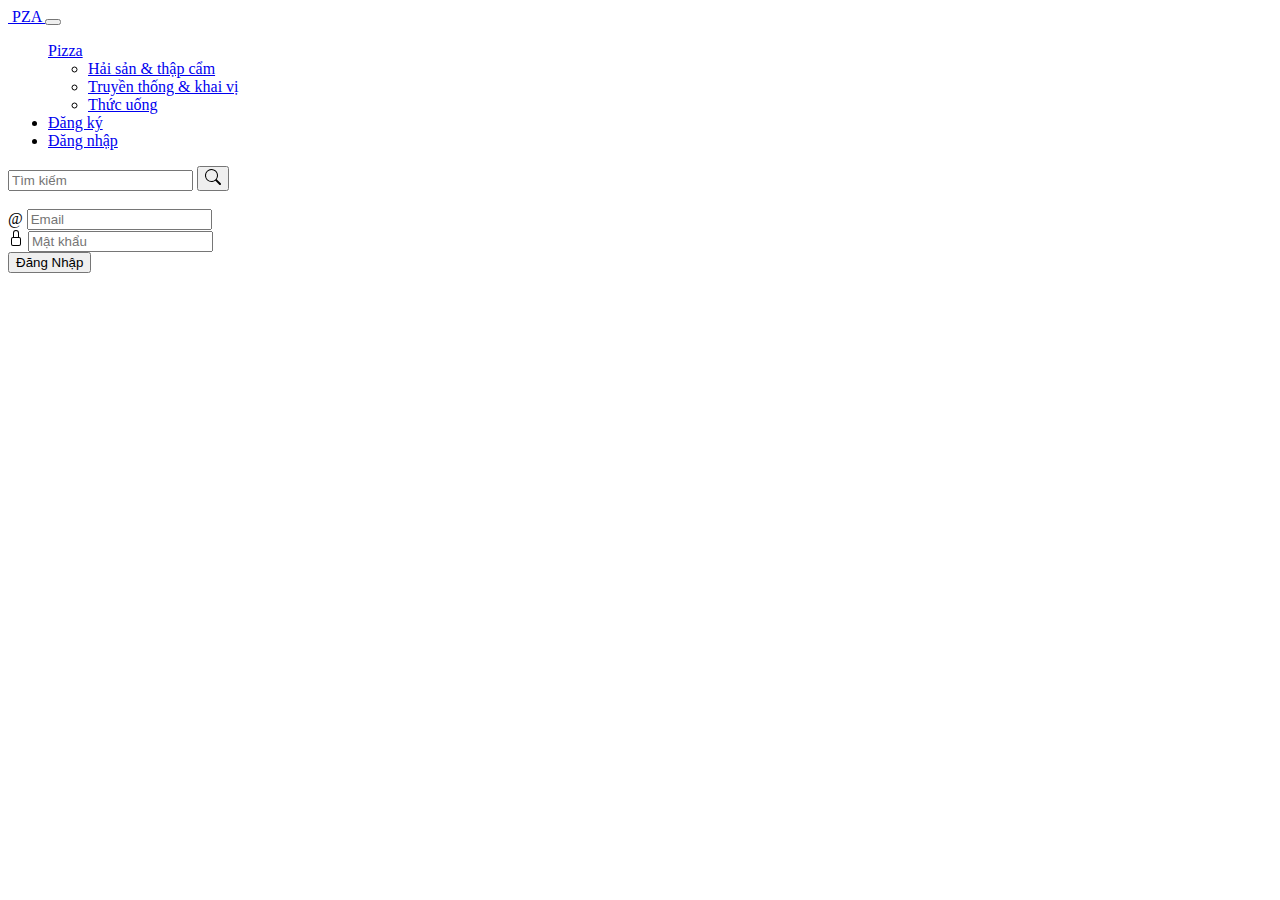
==== day3/login.html @ c1a1fb5d "message" ====
<!doctype html>
<html lang="en">

<head>
  <title>PZA</title>
  <!-- Required meta tags -->
  <meta charset="utf-8">
  <meta name="viewport" content="width=device-width, initial-scale=1, shrink-to-fit=no">

  <!-- Bootstrap CSS v5.2.1 -->
  <link href="https://cdn.jsdelivr.net/npm/bootstrap@5.2.1/dist/css/bootstrap.min.css" rel="stylesheet"
    integrity="sha384-iYQeCzEYFbKjA/T2uDLTpkwGzCiq6soy8tYaI1GyVh/UjpbCx/TYkiZhlZB6+fzT" crossorigin="anonymous">

</head>

<body>
    <nav class="navbar navbar-expand-sm navbar-light bg-light">
        <div class="container">
            <a class="navbar-brand" href="/day3/index.html">
                <img style="width: 60px;" src="https://www.freeiconspng.com/uploads/pizza-icon-5.png" alt="">
                PZA
            </a>
            <button class="navbar-toggler d-lg-none" type="button" data-bs-toggle="collapse"
                data-bs-target="#collapsibleNavId" aria-controls="collapsibleNavId" aria-expanded="false"
                aria-label="Toggle navigation">
                <span class="navbar-toggler-icon"></span>
            </button>
            <div class="collapse navbar-collapse" id="collapsibleNavId">
                <ul class="navbar-nav me-auto mt-2 mt-lg-0">
                    <div class="dropdown">
                        <a class="btn btn-secondary dropdown-toggle" href="#" role="button" data-bs-toggle="dropdown" aria-expanded="false">
                          Pizza
                        </a>
                      
                        <ul class="dropdown-menu">
                          <li><a class="dropdown-item" href="#">Hải sản & thập cẩm</a></li>
                          <li><a class="dropdown-item" href="#">Truyền thống & khai vị</a></li>
                          <li><a class="dropdown-item" href="#">Thức uống</a></li>
                        </ul>
                      </div>
                    <li class="nav-item">
                        <div class="d-grid gap-2">
                            <a class="btn btn-primary" href="/day3/signup.html" role="button">Đăng ký</a>
                        </div>
                    </li>
                    <li class="nav-item">
                        <a class="nav-link" href="#">Đăng nhập</a>
                    </li>
                </ul>
                <form class="d-flex my-2 my-lg-0">
                    <input class="form-control me-sm-2" type="text" placeholder="Tìm kiếm">
                    <button class="btn btn-outline-success my-2 my-sm-0" type="submit"><svg xmlns="http://www.w3.org/2000/svg" width="16" height="16" fill="currentColor" class="bi bi-search" viewBox="0 0 16 16">
                        <path d="M11.742 10.344a6.5 6.5 0 1 0-1.397 1.398h-.001c.03.04.062.078.098.115l3.85 3.85a1 1 0 0 0 1.415-1.414l-3.85-3.85a1.007 1.007 0 0 0-.115-.1zM12 6.5a5.5 5.5 0 1 1-11 0 5.5 5.5 0 0 1 11 0z"/>
                      </svg></button>
                </form>
            </div>
        </div>
    </nav>
    <br>
    <div class="signup-input">
      <div class="input-group mb-3">
        <span class="input-group-text" id="addon-wrapping">@</span>
        <input type="text" class="form-control" placeholder="Email" aria-label="Username" aria-describedby="addon-wrapping">
      </div>
      <div class="input-group mb-3">
        <span class="input-group-text" id="addon-wrapping"><svg xmlns="http://www.w3.org/2000/svg" width="16" height="16" fill="currentColor" class="bi bi-lock" viewBox="0 0 16 16">
          <path d="M8 1a2 2 0 0 1 2 2v4H6V3a2 2 0 0 1 2-2zm3 6V3a3 3 0 0 0-6 0v4a2 2 0 0 0-2 2v5a2 2 0 0 0 2 2h6a2 2 0 0 0 2-2V9a2 2 0 0 0-2-2zM5 8h6a1 1 0 0 1 1 1v5a1 1 0 0 1-1 1H5a1 1 0 0 1-1-1V9a1 1 0 0 1 1-1z"/>
        </svg></span>
        <input type="text" class="form-control" placeholder="Mật khẩu" aria-label="Username" aria-describedby="addon-wrapping">
      </div>
      <a href="index.html"><button type="button" class="btn btn-info">Đăng Nhập</button></a>
    </div>

  <!-- Bootstrap JavaScript Libraries -->
  <script src="https://cdn.jsdelivr.net/npm/@popperjs/core@2.11.6/dist/umd/popper.min.js"
    integrity="sha384-oBqDVmMz9ATKxIep9tiCxS/Z9fNfEXiDAYTujMAeBAsjFuCZSmKbSSUnQlmh/jp3" crossorigin="anonymous">
  </script>

  <script src="https://cdn.jsdelivr.net/npm/bootstrap@5.2.1/dist/js/bootstrap.min.js"
    integrity="sha384-7VPbUDkoPSGFnVtYi0QogXtr74QeVeeIs99Qfg5YCF+TidwNdjvaKZX19NZ/e6oz" crossorigin="anonymous">
  </script>
</body>

</html>
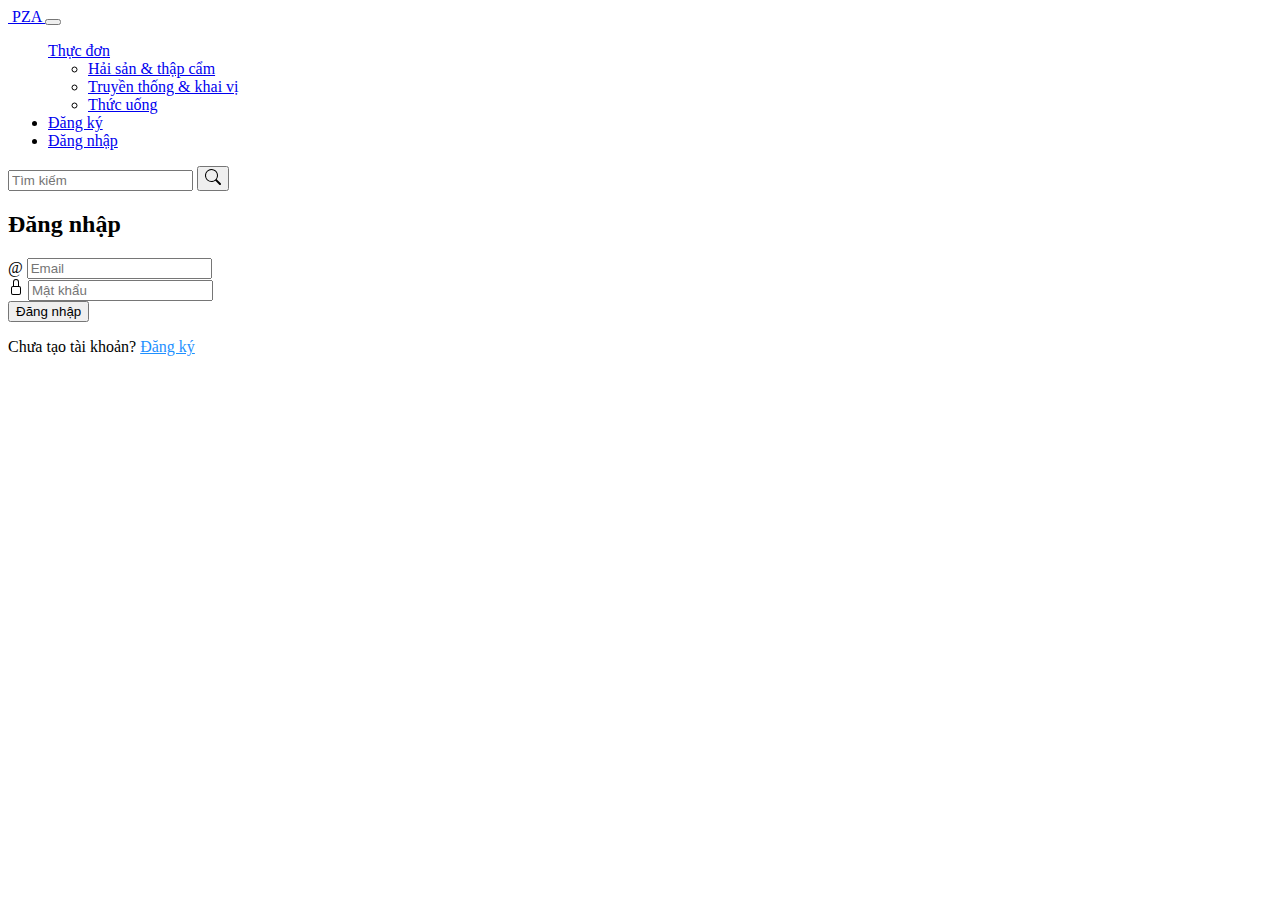
==== commit 243b9e0b: "message" ====
--- a/day3/login.html
+++ b/day3/login.html
@@ -1,84 +1,201 @@
-<!doctype html>
+<!DOCTYPE html>
 <html lang="en">
-
-<head>
-  <title>PZA</title>
-  <!-- Required meta tags -->
-  <meta charset="utf-8">
-  <meta name="viewport" content="width=device-width, initial-scale=1, shrink-to-fit=no">
-
-  <!-- Bootstrap CSS v5.2.1 -->
-  <link href="https://cdn.jsdelivr.net/npm/bootstrap@5.2.1/dist/css/bootstrap.min.css" rel="stylesheet"
-    integrity="sha384-iYQeCzEYFbKjA/T2uDLTpkwGzCiq6soy8tYaI1GyVh/UjpbCx/TYkiZhlZB6+fzT" crossorigin="anonymous">
-
-</head>
-
-<body>
+  <head>
+    <title>Đăng nhập</title>
+    <!-- Required meta tags -->
+    <meta charset="utf-8" />
+    <meta
+      name="viewport"
+      content="width=device-width, initial-scale=1, shrink-to-fit=no"
+    />
+
+    <!-- Bootstrap CSS v5.2.1 -->
+    <link
+      href="https://cdn.jsdelivr.net/npm/bootstrap@5.2.1/dist/css/bootstrap.min.css"
+      rel="stylesheet"
+      integrity="sha384-iYQeCzEYFbKjA/T2uDLTpkwGzCiq6soy8tYaI1GyVh/UjpbCx/TYkiZhlZB6+fzT"
+      crossorigin="anonymous"
+    />
+
+    <link
+      rel="stylesheet"
+      href="https://cdnjs.cloudflare.com/ajax/libs/slick-carousel/1.8.1/slick.css"
+      integrity="sha512-wR4oNhLBHf7smjy0K4oqzdWumd+r5/+6QO/vDda76MW5iug4PT7v86FoEkySIJft3XA0Ae6axhIvHrqwm793Nw=="
+      crossorigin="anonymous"
+      referrerpolicy="no-referrer"
+    />
+
+    <link
+      rel="stylesheet"
+      href="https://cdnjs.cloudflare.com/ajax/libs/slick-carousel/1.8.1/slick-theme.min.css"
+      integrity="sha512-17EgCFERpgZKcm0j0fEq1YCJuyAWdz9KUtv1EjVuaOz8pDnh/0nZxmU6BBXwaaxqoi9PQXnRWqlcDB027hgv9A=="
+      crossorigin="anonymous"
+      referrerpolicy="no-referrer"
+    />
+
+    <!-- Bao gồm thư viện Firebase -->
+    <script src="https://www.gstatic.com/firebasejs/8.6.8/firebase-app.js"></script>
+    <script src="https://www.gstatic.com/firebasejs/8.6.8/firebase-auth.js"></script>
+    <script src="https://www.gstatic.com/firebasejs/8.6.8/firebase-firestore.js"></script>
+  </head>
+
+  <body>
     <nav class="navbar navbar-expand-sm navbar-light bg-light">
-        <div class="container">
-            <a class="navbar-brand" href="/day3/index.html">
-                <img style="width: 60px;" src="https://www.freeiconspng.com/uploads/pizza-icon-5.png" alt="">
-                PZA
-            </a>
-            <button class="navbar-toggler d-lg-none" type="button" data-bs-toggle="collapse"
-                data-bs-target="#collapsibleNavId" aria-controls="collapsibleNavId" aria-expanded="false"
-                aria-label="Toggle navigation">
-                <span class="navbar-toggler-icon"></span>
+      <div class="container">
+        <a class="navbar-brand" href="/day3/index.html">
+          <img
+            style="width: 60px"
+            src="https://www.freeiconspng.com/uploads/pizza-icon-5.png"
+            alt=""
+          />
+          PZA
+        </a>
+        <button
+          class="navbar-toggler d-lg-none"
+          type="button"
+          data-bs-toggle="collapse"
+          data-bs-target="#collapsibleNavId"
+          aria-controls="collapsibleNavId"
+          aria-expanded="false"
+          aria-label="Toggle navigation"
+        >
+          <span class="navbar-toggler-icon"></span>
+        </button>
+        <div class="collapse navbar-collapse" id="collapsibleNavId">
+          <ul class="navbar-nav me-auto mt-2 mt-lg-0">
+            <div class="dropdown">
+              <a
+                class="btn btn-secondary dropdown-toggle"
+                href="#"
+                role="button"
+                data-bs-toggle="dropdown"
+                aria-expanded="false"
+              >
+                Thực đơn
+              </a>
+
+              <ul class="dropdown-menu">
+                <li>
+                  <a class="dropdown-item" href="#">Hải sản & thập cẩm</a>
+                </li>
+                <li>
+                  <a class="dropdown-item" href="#">Truyền thống & khai vị</a>
+                </li>
+                <li><a class="dropdown-item" href="#">Thức uống</a></li>
+              </ul>
+            </div>
+            <li class="nav-item">
+              <div class="d-grid gap-2 px-2">
+                <a
+                  class="btn btn-primary"
+                  href="/day3/signup.html"
+                  role="button"
+                  >Đăng ký</a
+                >
+              </div>
+            </li>
+            <li class="nav-item">
+              <div class="d-grid gap-2 px-2">
+                <a
+                  class="btn btn-secondary"
+                  href="/day3/login.html"
+                  role="button"
+                  >Đăng nhập</a
+                >
+              </div>
+            </li>
+          </ul>
+          <form class="d-flex my-2 my-lg-0">
+            <input
+              class="form-control me-sm-2"
+              type="text"
+              placeholder="Tìm kiếm"
+            />
+            <button class="btn btn-outline-success my-2 my-sm-0" type="submit">
+              <svg
+                xmlns="http://www.w3.org/2000/svg"
+                width="16"
+                height="16"
+                fill="currentColor"
+                class="bi bi-search"
+                viewBox="0 0 16 16"
+              >
+                <path
+                  d="M11.742 10.344a6.5 6.5 0 1 0-1.397 1.398h-.001c.03.04.062.078.098.115l3.85 3.85a1 1 0 0 0 1.415-1.414l-3.85-3.85a1.007 1.007 0 0 0-.115-.1zM12 6.5a5.5 5.5 0 1 1-11 0 5.5 5.5 0 0 1 11 0z"
+                />
+              </svg>
             </button>
-            <div class="collapse navbar-collapse" id="collapsibleNavId">
-                <ul class="navbar-nav me-auto mt-2 mt-lg-0">
-                    <div class="dropdown">
-                        <a class="btn btn-secondary dropdown-toggle" href="#" role="button" data-bs-toggle="dropdown" aria-expanded="false">
-                          Pizza
-                        </a>
-                      
-                        <ul class="dropdown-menu">
-                          <li><a class="dropdown-item" href="#">Hải sản & thập cẩm</a></li>
-                          <li><a class="dropdown-item" href="#">Truyền thống & khai vị</a></li>
-                          <li><a class="dropdown-item" href="#">Thức uống</a></li>
-                        </ul>
-                      </div>
-                    <li class="nav-item">
-                        <div class="d-grid gap-2">
-                            <a class="btn btn-primary" href="/day3/signup.html" role="button">Đăng ký</a>
-                        </div>
-                    </li>
-                    <li class="nav-item">
-                        <a class="nav-link" href="#">Đăng nhập</a>
-                    </li>
-                </ul>
-                <form class="d-flex my-2 my-lg-0">
-                    <input class="form-control me-sm-2" type="text" placeholder="Tìm kiếm">
-                    <button class="btn btn-outline-success my-2 my-sm-0" type="submit"><svg xmlns="http://www.w3.org/2000/svg" width="16" height="16" fill="currentColor" class="bi bi-search" viewBox="0 0 16 16">
-                        <path d="M11.742 10.344a6.5 6.5 0 1 0-1.397 1.398h-.001c.03.04.062.078.098.115l3.85 3.85a1 1 0 0 0 1.415-1.414l-3.85-3.85a1.007 1.007 0 0 0-.115-.1zM12 6.5a5.5 5.5 0 1 1-11 0 5.5 5.5 0 0 1 11 0z"/>
-                      </svg></button>
-                </form>
-            </div>
+          </form>
         </div>
+      </div>
     </nav>
-    <br>
-    <div class="signup-input">
-      <div class="input-group mb-3">
-        <span class="input-group-text" id="addon-wrapping">@</span>
-        <input type="text" class="form-control" placeholder="Email" aria-label="Username" aria-describedby="addon-wrapping">
+
+    <div style="width: 500px" class="mx-auto mt-5">
+      <div class="container">
+        <h2>Đăng nhập</h2>
+        <form id="login-form">
+          <div class="input-group my-2">
+            <span class="input-group-text" id="addon-wrapping">@</span>
+            <input
+              type="text"
+              class="form-control"
+              placeholder="Email"
+              id="email"
+              aria-label="Username"
+              aria-describedby="addon-wrapping"
+              required
+            />
+          </div>
+          <div class="input-group my-2">
+            <span class="input-group-text" id="addon-wrapping"
+              ><svg
+                xmlns="http://www.w3.org/2000/svg"
+                width="16"
+                height="16"
+                fill="currentColor"
+                class="bi bi-lock"
+                viewBox="0 0 16 16"
+              >
+                <path
+                  d="M8 1a2 2 0 0 1 2 2v4H6V3a2 2 0 0 1 2-2zm3 6V3a3 3 0 0 0-6 0v4a2 2 0 0 0-2 2v5a2 2 0 0 0 2 2h6a2 2 0 0 0 2-2V9a2 2 0 0 0-2-2zM5 8h6a1 1 0 0 1 1 1v5a1 1 0 0 1-1 1H5a1 1 0 0 1-1-1V9a1 1 0 0 1 1-1z"
+                />
+              </svg>
+            </span>
+            <input
+              type="text"
+              class="form-control"
+              placeholder="Mật khẩu"
+              id="password"
+              aria-label="Username"
+              aria-describedby="addon-wrapping"
+              required
+            />
+          </div>
+          <button type="submit" class="btn btn-primary">Đăng nhập</button>
+          <p>
+            Chưa tạo tài khoản?
+            <a href="signup.html" style="color: dodgerblue">Đăng ký</a>
+          </p>
+        </form>
       </div>
-      <div class="input-group mb-3">
-        <span class="input-group-text" id="addon-wrapping"><svg xmlns="http://www.w3.org/2000/svg" width="16" height="16" fill="currentColor" class="bi bi-lock" viewBox="0 0 16 16">
-          <path d="M8 1a2 2 0 0 1 2 2v4H6V3a2 2 0 0 1 2-2zm3 6V3a3 3 0 0 0-6 0v4a2 2 0 0 0-2 2v5a2 2 0 0 0 2 2h6a2 2 0 0 0 2-2V9a2 2 0 0 0-2-2zM5 8h6a1 1 0 0 1 1 1v5a1 1 0 0 1-1 1H5a1 1 0 0 1-1-1V9a1 1 0 0 1 1-1z"/>
-        </svg></span>
-        <input type="text" class="form-control" placeholder="Mật khẩu" aria-label="Username" aria-describedby="addon-wrapping">
-      </div>
-      <a href="index.html"><button type="button" class="btn btn-info">Đăng Nhập</button></a>
     </div>
 
-  <!-- Bootstrap JavaScript Libraries -->
-  <script src="https://cdn.jsdelivr.net/npm/@popperjs/core@2.11.6/dist/umd/popper.min.js"
-    integrity="sha384-oBqDVmMz9ATKxIep9tiCxS/Z9fNfEXiDAYTujMAeBAsjFuCZSmKbSSUnQlmh/jp3" crossorigin="anonymous">
-  </script>
-
-  <script src="https://cdn.jsdelivr.net/npm/bootstrap@5.2.1/dist/js/bootstrap.min.js"
-    integrity="sha384-7VPbUDkoPSGFnVtYi0QogXtr74QeVeeIs99Qfg5YCF+TidwNdjvaKZX19NZ/e6oz" crossorigin="anonymous">
-  </script>
-</body>
-
-</html>+    <script src="https://cdn.jsdelivr.net/npm/sweetalert2@11"></script>
+    <script>
+      // Cấu hình thông tin Firebase
+      var firebaseConfig = {
+        apiKey: "AIzaSyDQ7hn9EBrtmlIbav6qSMDMnHfYp--Nf0o",
+        authDomain: "spck-1ea9b.firebaseapp.com",
+        projectId: "spck-1ea9b",
+        storageBucket: "spck-1ea9b.appspot.com",
+        messagingSenderId: "643383406890",
+        appId: "1:643383406890:web:f1faeb9d73b1a328116e53",
+      };
+
+      // Khởi tạo Firebase
+      firebase.initializeApp(firebaseConfig);
+      db = firebase.firestore();
+    </script>
+    <script src="./account.js"></script>
+  </body>
+</html>
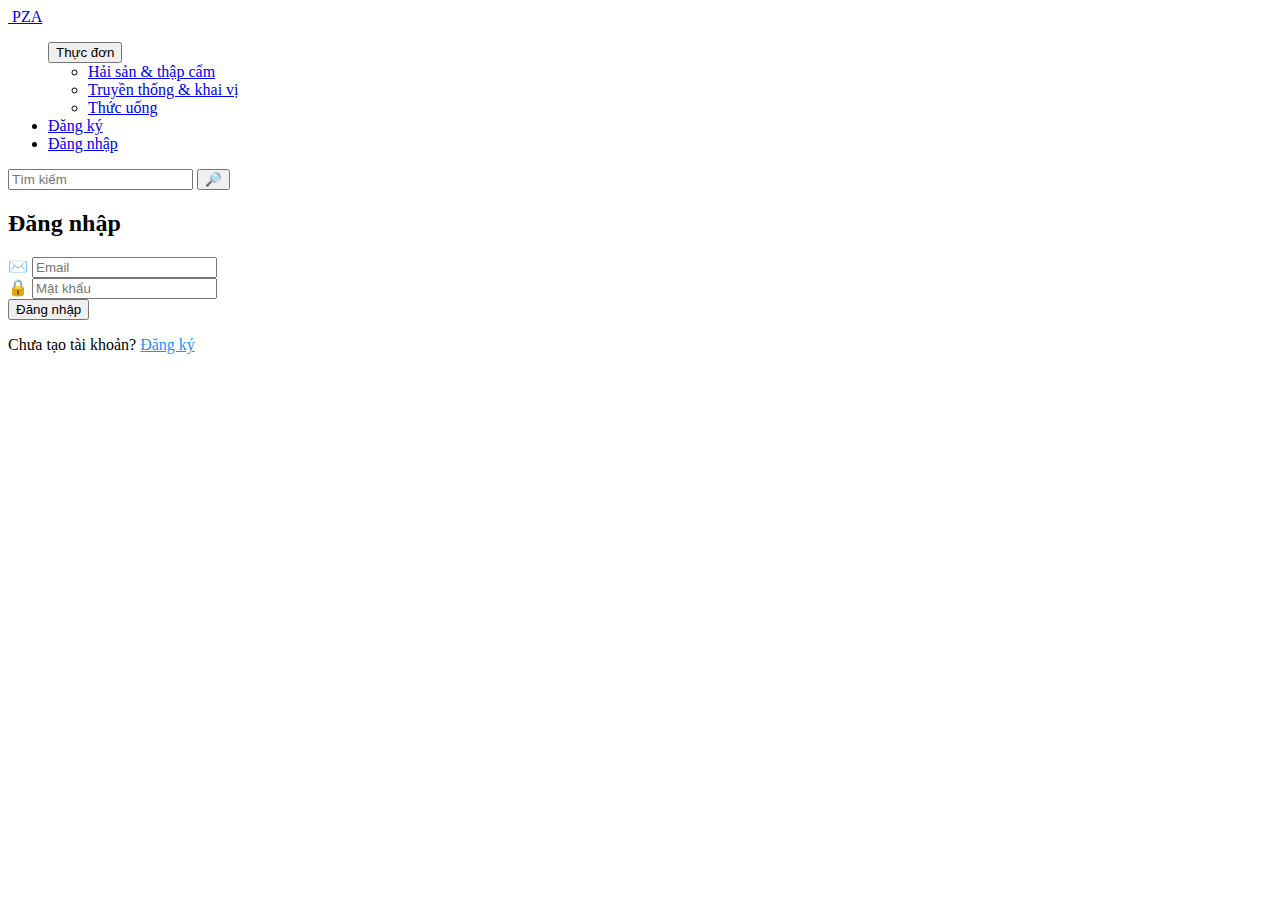
==== commit e75c282b: "message" ====
--- a/day3/login.html
+++ b/day3/login.html
@@ -1,201 +1,126 @@
 <!DOCTYPE html>
 <html lang="en">
-  <head>
-    <title>Đăng nhập</title>
-    <!-- Required meta tags -->
-    <meta charset="utf-8" />
-    <meta
-      name="viewport"
-      content="width=device-width, initial-scale=1, shrink-to-fit=no"
-    />
 
-    <!-- Bootstrap CSS v5.2.1 -->
-    <link
-      href="https://cdn.jsdelivr.net/npm/bootstrap@5.2.1/dist/css/bootstrap.min.css"
-      rel="stylesheet"
-      integrity="sha384-iYQeCzEYFbKjA/T2uDLTpkwGzCiq6soy8tYaI1GyVh/UjpbCx/TYkiZhlZB6+fzT"
-      crossorigin="anonymous"
-    />
+<head>
+  <title>Đăng nhập</title>
+  <!-- Required meta tags -->
+  <meta charset="utf-8" />
+  <meta name="viewport" content="width=device-width, initial-scale=1, shrink-to-fit=no" />
 
-    <link
-      rel="stylesheet"
-      href="https://cdnjs.cloudflare.com/ajax/libs/slick-carousel/1.8.1/slick.css"
-      integrity="sha512-wR4oNhLBHf7smjy0K4oqzdWumd+r5/+6QO/vDda76MW5iug4PT7v86FoEkySIJft3XA0Ae6axhIvHrqwm793Nw=="
-      crossorigin="anonymous"
-      referrerpolicy="no-referrer"
-    />
+  <!-- Bootstrap CSS v5.2.1 -->
+  <link href="https://cdn.jsdelivr.net/npm/bootstrap@5.2.1/dist/css/bootstrap.min.css" rel="stylesheet"
+    integrity="sha384-iYQeCzEYFbKjA/T2uDLTpkwGzCiq6soy8tYaI1GyVh/UjpbCx/TYkiZhlZB6+fzT" crossorigin="anonymous" />
 
-    <link
-      rel="stylesheet"
-      href="https://cdnjs.cloudflare.com/ajax/libs/slick-carousel/1.8.1/slick-theme.min.css"
-      integrity="sha512-17EgCFERpgZKcm0j0fEq1YCJuyAWdz9KUtv1EjVuaOz8pDnh/0nZxmU6BBXwaaxqoi9PQXnRWqlcDB027hgv9A=="
-      crossorigin="anonymous"
-      referrerpolicy="no-referrer"
-    />
+  <link rel="stylesheet" href="https://cdnjs.cloudflare.com/ajax/libs/slick-carousel/1.8.1/slick.css"
+    integrity="sha512-wR4oNhLBHf7smjy0K4oqzdWumd+r5/+6QO/vDda76MW5iug4PT7v86FoEkySIJft3XA0Ae6axhIvHrqwm793Nw=="
+    crossorigin="anonymous" referrerpolicy="no-referrer" />
 
-    <!-- Bao gồm thư viện Firebase -->
-    <script src="https://www.gstatic.com/firebasejs/8.6.8/firebase-app.js"></script>
-    <script src="https://www.gstatic.com/firebasejs/8.6.8/firebase-auth.js"></script>
-    <script src="https://www.gstatic.com/firebasejs/8.6.8/firebase-firestore.js"></script>
-  </head>
+  <link rel="stylesheet" href="https://cdnjs.cloudflare.com/ajax/libs/slick-carousel/1.8.1/slick-theme.min.css"
+    integrity="sha512-17EgCFERpgZKcm0j0fEq1YCJuyAWdz9KUtv1EjVuaOz8pDnh/0nZxmU6BBXwaaxqoi9PQXnRWqlcDB027hgv9A=="
+    crossorigin="anonymous" referrerpolicy="no-referrer" />
 
-  <body>
-    <nav class="navbar navbar-expand-sm navbar-light bg-light">
-      <div class="container">
-        <a class="navbar-brand" href="/day3/index.html">
-          <img
-            style="width: 60px"
-            src="https://www.freeiconspng.com/uploads/pizza-icon-5.png"
-            alt=""
-          />
-          PZA
-        </a>
-        <button
-          class="navbar-toggler d-lg-none"
-          type="button"
-          data-bs-toggle="collapse"
-          data-bs-target="#collapsibleNavId"
-          aria-controls="collapsibleNavId"
-          aria-expanded="false"
-          aria-label="Toggle navigation"
-        >
-          <span class="navbar-toggler-icon"></span>
-        </button>
-        <div class="collapse navbar-collapse" id="collapsibleNavId">
-          <ul class="navbar-nav me-auto mt-2 mt-lg-0">
-            <div class="dropdown">
-              <a
-                class="btn btn-secondary dropdown-toggle"
-                href="#"
-                role="button"
-                data-bs-toggle="dropdown"
-                aria-expanded="false"
-              >
-                Thực đơn
-              </a>
+  <!-- Bao gồm thư viện Firebase -->
+  <script src="https://www.gstatic.com/firebasejs/8.6.8/firebase-app.js"></script>
+  <script src="https://www.gstatic.com/firebasejs/8.6.8/firebase-auth.js"></script>
+  <script src="https://www.gstatic.com/firebasejs/8.6.8/firebase-firestore.js"></script>
+</head>
 
-              <ul class="dropdown-menu">
-                <li>
-                  <a class="dropdown-item" href="#">Hải sản & thập cẩm</a>
-                </li>
-                <li>
-                  <a class="dropdown-item" href="#">Truyền thống & khai vị</a>
-                </li>
-                <li><a class="dropdown-item" href="#">Thức uống</a></li>
-              </ul>
+<body>
+  <nav class="navbar navbar-expand-sm navbar-light bg-light">
+    <div class="container">
+      <a class="navbar-brand" href="/day3/index.html">
+        <img style="width: 60px;" src="https://www.freeiconspng.com/uploads/pizza-icon-5.png" alt="">
+        PZA
+      </a>
+      <div class="collapse navbar-collapse" id="collapsibleNavId">
+        <ul class="navbar-nav me-auto mt-2 mt-lg-0">
+          <div class="dropdown">
+            <button class="btn btn-secondary dropdown-toggle" type="button" data-bs-toggle="dropdown"
+              aria-expanded="false">
+              Thực đơn
+            </button>
+            <ul class="dropdown-menu">
+              <li><a class="dropdown-item" href="#">Hải sản & thập cẩm</a></li>
+              <li><a class="dropdown-item" href="#">Truyền thống & khai vị</a></li>
+              <li><a class="dropdown-item" href="#">Thức uống</a></li>
+            </ul>
+          </div>
+          <li class="nav-item">
+            <div class="d-grid gap-2 px-2">
+              <a class="btn btn-primary" href="/day3/signup.html" role="button">Đăng ký</a>
             </div>
-            <li class="nav-item">
-              <div class="d-grid gap-2 px-2">
-                <a
-                  class="btn btn-primary"
-                  href="/day3/signup.html"
-                  role="button"
-                  >Đăng ký</a
-                >
-              </div>
-            </li>
-            <li class="nav-item">
-              <div class="d-grid gap-2 px-2">
-                <a
-                  class="btn btn-secondary"
-                  href="/day3/login.html"
-                  role="button"
-                  >Đăng nhập</a
-                >
-              </div>
-            </li>
-          </ul>
-          <form class="d-flex my-2 my-lg-0">
-            <input
-              class="form-control me-sm-2"
-              type="text"
-              placeholder="Tìm kiếm"
-            />
-            <button class="btn btn-outline-success my-2 my-sm-0" type="submit">
-              <svg
-                xmlns="http://www.w3.org/2000/svg"
-                width="16"
-                height="16"
-                fill="currentColor"
-                class="bi bi-search"
-                viewBox="0 0 16 16"
-              >
-                <path
-                  d="M11.742 10.344a6.5 6.5 0 1 0-1.397 1.398h-.001c.03.04.062.078.098.115l3.85 3.85a1 1 0 0 0 1.415-1.414l-3.85-3.85a1.007 1.007 0 0 0-.115-.1zM12 6.5a5.5 5.5 0 1 1-11 0 5.5 5.5 0 0 1 11 0z"
-                />
-              </svg>
-            </button>
-          </form>
-        </div>
-      </div>
-    </nav>
-
-    <div style="width: 500px" class="mx-auto mt-5">
-      <div class="container">
-        <h2>Đăng nhập</h2>
-        <form id="login-form">
-          <div class="input-group my-2">
-            <span class="input-group-text" id="addon-wrapping">@</span>
-            <input
-              type="text"
-              class="form-control"
-              placeholder="Email"
-              id="email"
-              aria-label="Username"
-              aria-describedby="addon-wrapping"
-              required
-            />
-          </div>
-          <div class="input-group my-2">
-            <span class="input-group-text" id="addon-wrapping"
-              ><svg
-                xmlns="http://www.w3.org/2000/svg"
-                width="16"
-                height="16"
-                fill="currentColor"
-                class="bi bi-lock"
-                viewBox="0 0 16 16"
-              >
-                <path
-                  d="M8 1a2 2 0 0 1 2 2v4H6V3a2 2 0 0 1 2-2zm3 6V3a3 3 0 0 0-6 0v4a2 2 0 0 0-2 2v5a2 2 0 0 0 2 2h6a2 2 0 0 0 2-2V9a2 2 0 0 0-2-2zM5 8h6a1 1 0 0 1 1 1v5a1 1 0 0 1-1 1H5a1 1 0 0 1-1-1V9a1 1 0 0 1 1-1z"
-                />
-              </svg>
-            </span>
-            <input
-              type="text"
-              class="form-control"
-              placeholder="Mật khẩu"
-              id="password"
-              aria-label="Username"
-              aria-describedby="addon-wrapping"
-              required
-            />
-          </div>
-          <button type="submit" class="btn btn-primary">Đăng nhập</button>
-          <p>
-            Chưa tạo tài khoản?
-            <a href="signup.html" style="color: dodgerblue">Đăng ký</a>
-          </p>
+          </li>
+          <li class="nav-item">
+            <div class="d-grid gap-2 px-2">
+              <a class="btn btn-secondary" href="/day3/login.html" role="button">Đăng nhập</a>
+            </div>
+          </li>
+        </ul>
+        <form class="d-flex my-2 my-lg-0">
+          <input class="form-control me-sm-2" type="text" placeholder="Tìm kiếm">
+          <button class="btn btn-outline-success my-2 my-sm-0" type="submit-search">🔎</button>
         </form>
       </div>
     </div>
+  </nav>
 
-    <script src="https://cdn.jsdelivr.net/npm/sweetalert2@11"></script>
-    <script>
-      // Cấu hình thông tin Firebase
-      var firebaseConfig = {
-        apiKey: "AIzaSyDQ7hn9EBrtmlIbav6qSMDMnHfYp--Nf0o",
-        authDomain: "spck-1ea9b.firebaseapp.com",
-        projectId: "spck-1ea9b",
-        storageBucket: "spck-1ea9b.appspot.com",
-        messagingSenderId: "643383406890",
-        appId: "1:643383406890:web:f1faeb9d73b1a328116e53",
-      };
+  <div style="width: 500px" class="mx-auto mt-5">
+    <div class="container">
+      <h2>Đăng nhập</h2>
+      <form id="login-form">
+        <div class="input-group my-2">
+          <span class="input-group-text" id="addon-wrapping">✉️</span>
+          <input type="text" class="form-control" placeholder="Email" id="email" aria-label="Username"
+            aria-describedby="addon-wrapping" required />
+        </div>
+        <div class="input-group my-2">
+          <span class="input-group-text" id="addon-wrapping">🔒</span>
+          <input type="text" class="form-control" placeholder="Mật khẩu" id="password" aria-label="Username"
+            aria-describedby="addon-wrapping" required />
+        </div>
+        <button type="submit" class="btn btn-primary">Đăng nhập</button>
+        <p>
+          Chưa tạo tài khoản?
+          <a href="signup.html" style="color: dodgerblue">Đăng ký</a>
+        </p>
+      </form>
+    </div>
+  </div>
 
-      // Khởi tạo Firebase
-      firebase.initializeApp(firebaseConfig);
-      db = firebase.firestore();
+  <!-- Bootstrap JavaScript Libraries -->
+  <script src="https://cdn.jsdelivr.net/npm/@popperjs/core@2.11.6/dist/umd/popper.min.js"
+    integrity="sha384-oBqDVmMz9ATKxIep9tiCxS/Z9fNfEXiDAYTujMAeBAsjFuCZSmKbSSUnQlmh/jp3" crossorigin="anonymous">
     </script>
-    <script src="./account.js"></script>
-  </body>
-</html>
+
+  <script src="https://cdn.jsdelivr.net/npm/bootstrap@5.2.1/dist/js/bootstrap.min.js"
+    integrity="sha384-7VPbUDkoPSGFnVtYi0QogXtr74QeVeeIs99Qfg5YCF+TidwNdjvaKZX19NZ/e6oz" crossorigin="anonymous">
+    </script>
+
+  <script type="text/javascript" src="//code.jquery.com/jquery-1.11.0.min.js"></script>
+  <script type="text/javascript" src="//code.jquery.com/jquery-migrate-1.2.1.min.js"></script>
+
+  <script src="https://cdnjs.cloudflare.com/ajax/libs/slick-carousel/1.8.1/slick.min.js"
+    integrity="sha512-XtmMtDEcNz2j7ekrtHvOVR4iwwaD6o/FUJe6+Zq+HgcCsk3kj4uSQQR8weQ2QVj1o0Pk6PwYLohm206ZzNfubg=="
+    crossorigin="anonymous" referrerpolicy="no-referrer"></script>
+
+
+  <script src="https://cdn.jsdelivr.net/npm/sweetalert2@11"></script>
+  <script>
+    // Cấu hình thông tin Firebase
+    var firebaseConfig = {
+      apiKey: "AIzaSyDQ7hn9EBrtmlIbav6qSMDMnHfYp--Nf0o",
+      authDomain: "spck-1ea9b.firebaseapp.com",
+      projectId: "spck-1ea9b",
+      storageBucket: "spck-1ea9b.appspot.com",
+      messagingSenderId: "643383406890",
+      appId: "1:643383406890:web:f1faeb9d73b1a328116e53",
+    };
+
+    // Khởi tạo Firebase
+    firebase.initializeApp(firebaseConfig);
+    db = firebase.firestore();
+  </script>
+  <script src="./account.js"></script>
+</body>
+
+</html>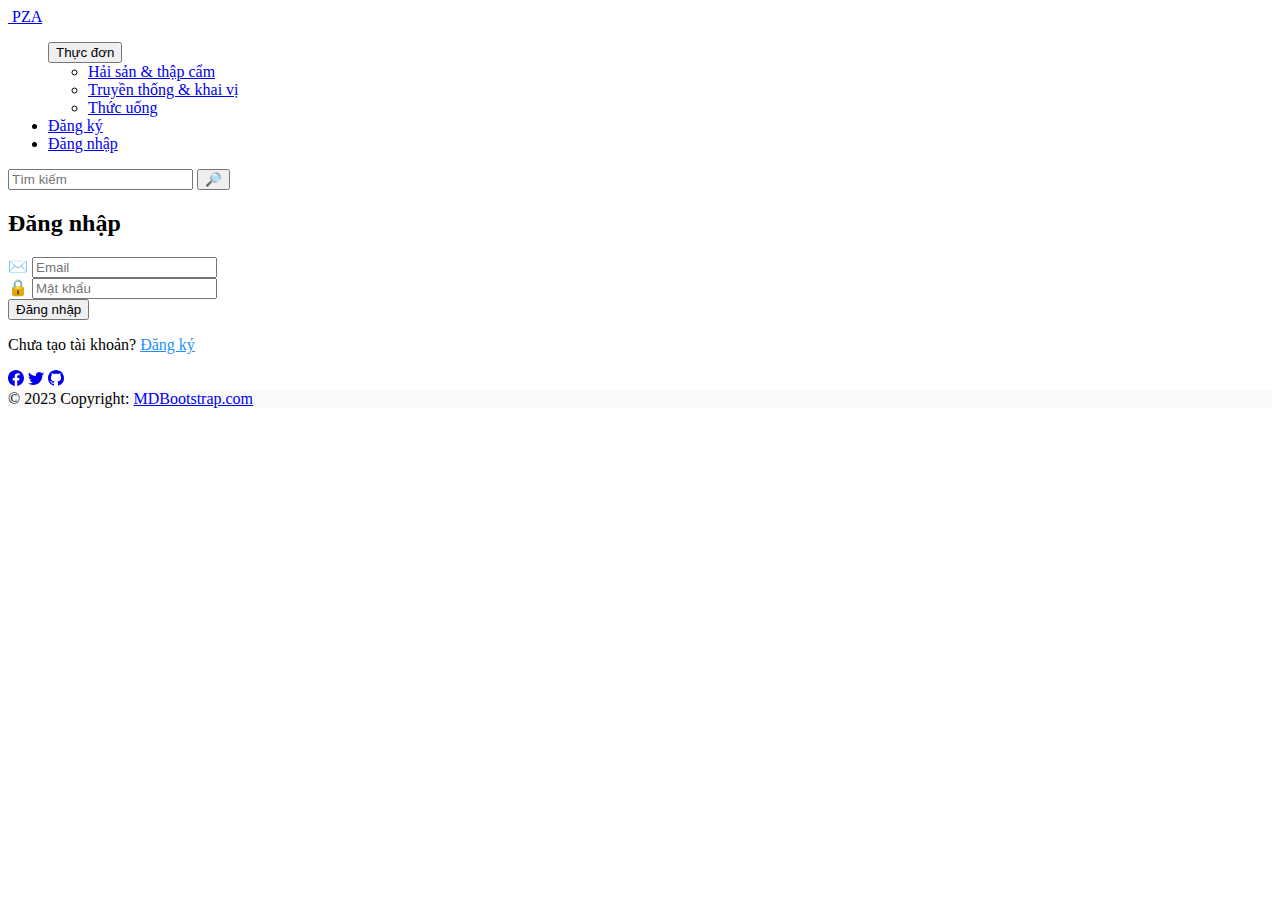
==== commit 1332bf74: "message" ====
--- a/day3/login.html
+++ b/day3/login.html
@@ -25,7 +25,7 @@
   <script src="https://www.gstatic.com/firebasejs/8.6.8/firebase-firestore.js"></script>
 </head>
 
-<body>
+<body class="d-flex flex-column" style="min-height: 100vh;">
   <nav class="navbar navbar-expand-sm navbar-light bg-light">
     <div class="container">
       <a class="navbar-brand" href="/day3/index.html">
@@ -35,8 +35,7 @@
       <div class="collapse navbar-collapse" id="collapsibleNavId">
         <ul class="navbar-nav me-auto mt-2 mt-lg-0">
           <div class="dropdown">
-            <button class="btn btn-secondary dropdown-toggle" type="button" data-bs-toggle="dropdown"
-              aria-expanded="false">
+            <button class="btn btn-dark dropdown-toggle" type="button" data-bs-toggle="dropdown" aria-expanded="false">
               Thực đơn
             </button>
             <ul class="dropdown-menu">
@@ -71,12 +70,12 @@
         <div class="input-group my-2">
           <span class="input-group-text" id="addon-wrapping">✉️</span>
           <input type="text" class="form-control" placeholder="Email" id="email" aria-label="Username"
-            aria-describedby="addon-wrapping" required />
+            aria-describedby="addon-wrapping" />
         </div>
         <div class="input-group my-2">
           <span class="input-group-text" id="addon-wrapping">🔒</span>
           <input type="text" class="form-control" placeholder="Mật khẩu" id="password" aria-label="Username"
-            aria-describedby="addon-wrapping" required />
+            aria-describedby="addon-wrapping" />
         </div>
         <button type="submit" class="btn btn-primary">Đăng nhập</button>
         <p>
@@ -86,6 +85,43 @@
       </form>
     </div>
   </div>
+
+  <!-- Footer -->
+  <footer class="bg-dark text-center text-white mt-auto">
+    <!-- Grid container -->
+    <div class="container p-4">
+      <!-- Section: Social media -->
+      <section class="mb-4">
+        <!-- Facebook -->
+        <a class="btn btn-outline-light btn-floating m-1" href="#!" role="button"><svg
+            xmlns="http://www.w3.org/2000/svg" width="16" height="16" fill="currentColor" class="bi bi-facebook"
+            viewBox="0 0 16 16">
+            <path
+              d="M16 8.049c0-4.446-3.582-8.05-8-8.05C3.58 0-.002 3.603-.002 8.05c0 4.017 2.926 7.347 6.75 7.951v-5.625h-2.03V8.05H6.75V6.275c0-2.017 1.195-3.131 3.022-3.131.876 0 1.791.157 1.791.157v1.98h-1.009c-.993 0-1.303.621-1.303 1.258v1.51h2.218l-.354 2.326H9.25V16c3.824-.604 6.75-3.934 6.75-7.951z" />
+          </svg></a>
+
+        <!-- Twitter -->
+        <a class="btn btn-outline-light btn-floating m-1" href="#!" role="button"><svg
+            xmlns="http://www.w3.org/2000/svg" width="16" height="16" fill="currentColor" class="bi bi-twitter"
+            viewBox="0 0 16 16">
+            <path
+              d="M5.026 15c6.038 0 9.341-5.003 9.341-9.334 0-.14 0-.282-.006-.422A6.685 6.685 0 0 0 16 3.542a6.658 6.658 0 0 1-1.889.518 3.301 3.301 0 0 0 1.447-1.817 6.533 6.533 0 0 1-2.087.793A3.286 3.286 0 0 0 7.875 6.03a9.325 9.325 0 0 1-6.767-3.429 3.289 3.289 0 0 0 1.018 4.382A3.323 3.323 0 0 1 .64 6.575v.045a3.288 3.288 0 0 0 2.632 3.218 3.203 3.203 0 0 1-.865.115 3.23 3.23 0 0 1-.614-.057 3.283 3.283 0 0 0 3.067 2.277A6.588 6.588 0 0 1 .78 13.58a6.32 6.32 0 0 1-.78-.045A9.344 9.344 0 0 0 5.026 15z" />
+          </svg></a>
+
+        <!-- Github -->
+        <a class="btn btn-outline-light btn-floating m-1" href="#!" role="button"><svg
+            xmlns="http://www.w3.org/2000/svg" width="16" height="16" fill="currentColor" class="bi bi-github"
+            viewBox="0 0 16 16">
+            <path
+              d="M8 0C3.58 0 0 3.58 0 8c0 3.54 2.29 6.53 5.47 7.59.4.07.55-.17.55-.38 0-.19-.01-.82-.01-1.49-2.01.37-2.53-.49-2.69-.94-.09-.23-.48-.94-.82-1.13-.28-.15-.68-.52-.01-.53.63-.01 1.08.58 1.23.82.72 1.21 1.87.87 2.33.66.07-.52.28-.87.51-1.07-1.78-.2-3.64-.89-3.64-3.95 0-.87.31-1.59.82-2.15-.08-.2-.36-1.02.08-2.12 0 0 .67-.21 2.2.82.64-.18 1.32-.27 2-.27.68 0 1.36.09 2 .27 1.53-1.04 2.2-.82 2.2-.82.44 1.1.16 1.92.08 2.12.51.56.82 1.27.82 2.15 0 3.07-1.87 3.75-3.65 3.95.29.25.54.73.54 1.48 0 1.07-.01 1.93-.01 2.2 0 .21.15.46.55.38A8.012 8.012 0 0 0 16 8c0-4.42-3.58-8-8-8z" />
+          </svg></a>
+      </section>
+      <!-- Copyright -->
+      <div class="text-center p-4" style="background-color: rgba(0, 0, 0, 0.025);">
+        © 2023 Copyright:
+        <a class="text-reset fw-bold" href="https://mdbootstrap.com/">MDBootstrap.com</a>
+      </div>
+  </footer>
 
   <!-- Bootstrap JavaScript Libraries -->
   <script src="https://cdn.jsdelivr.net/npm/@popperjs/core@2.11.6/dist/umd/popper.min.js"
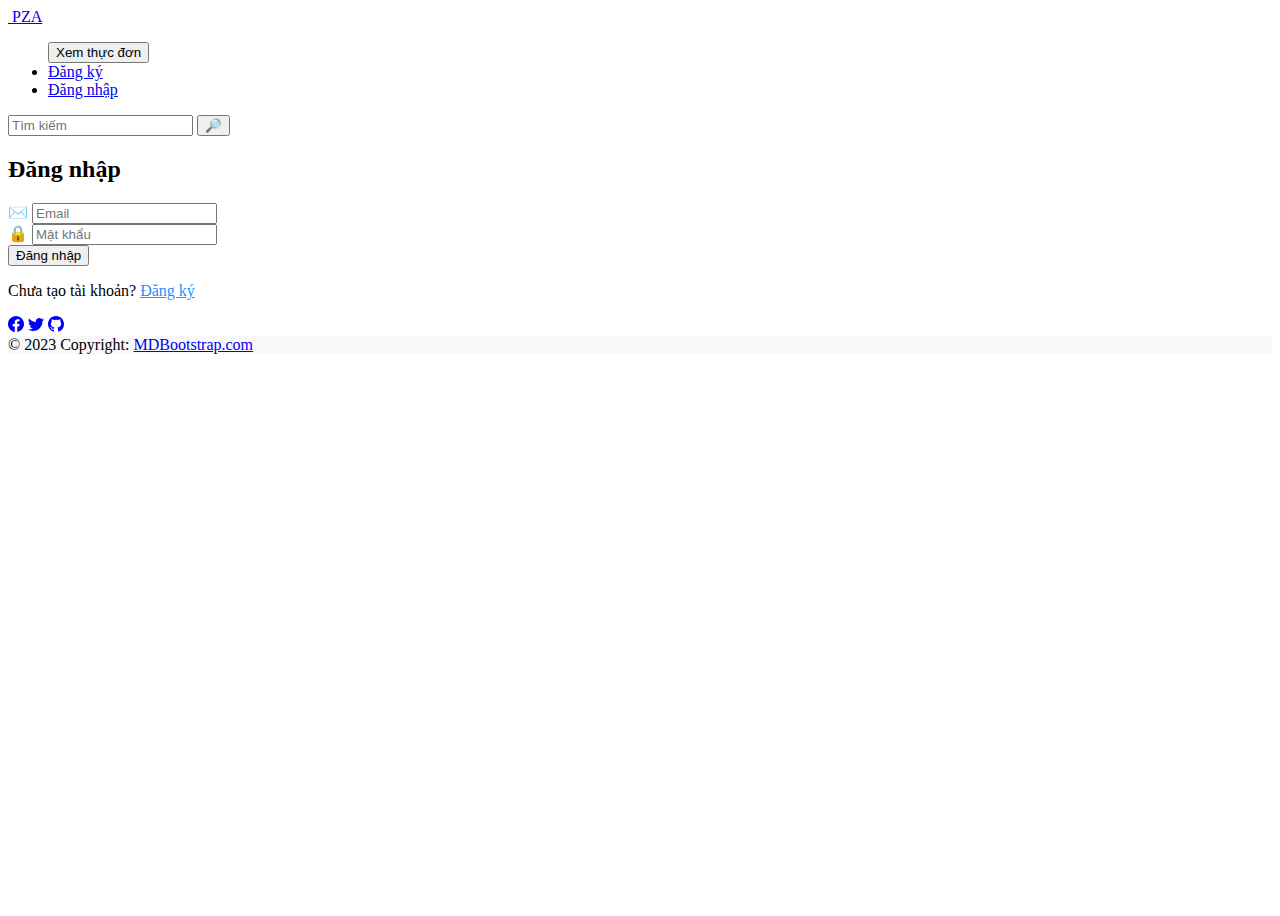
==== commit 7e9c00a7: "message" ====
--- a/day3/login.html
+++ b/day3/login.html
@@ -34,16 +34,9 @@
       </a>
       <div class="collapse navbar-collapse" id="collapsibleNavId">
         <ul class="navbar-nav me-auto mt-2 mt-lg-0">
-          <div class="dropdown">
-            <button class="btn btn-dark dropdown-toggle" type="button" data-bs-toggle="dropdown" aria-expanded="false">
-              Thực đơn
-            </button>
-            <ul class="dropdown-menu">
-              <li><a class="dropdown-item" href="#">Hải sản & thập cẩm</a></li>
-              <li><a class="dropdown-item" href="#">Truyền thống & khai vị</a></li>
-              <li><a class="dropdown-item" href="#">Thức uống</a></li>
-            </ul>
-          </div>
+          <a href="pizzapage.html"><button class="btn btn-dark" type="button">
+              Xem thực đơn
+            </button></a>
           <li class="nav-item">
             <div class="d-grid gap-2 px-2">
               <a class="btn btn-primary" href="/day3/signup.html" role="button">Đăng ký</a>
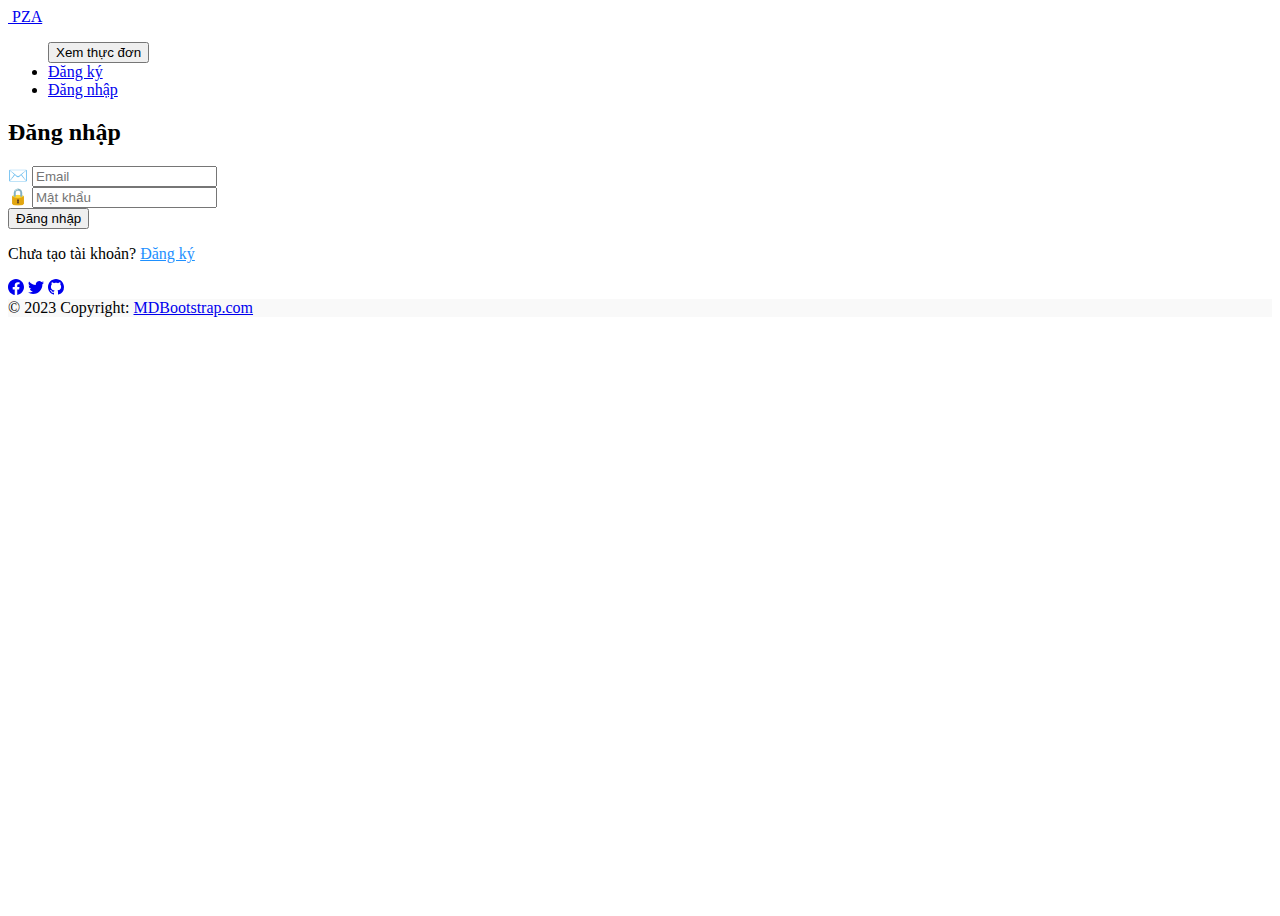
==== commit 496d5d0e: "message" ====
--- a/day3/login.html
+++ b/day3/login.html
@@ -48,10 +48,6 @@
             </div>
           </li>
         </ul>
-        <form class="d-flex my-2 my-lg-0">
-          <input class="form-control me-sm-2" type="text" placeholder="Tìm kiếm">
-          <button class="btn btn-outline-success my-2 my-sm-0" type="submit-search">🔎</button>
-        </form>
       </div>
     </div>
   </nav>
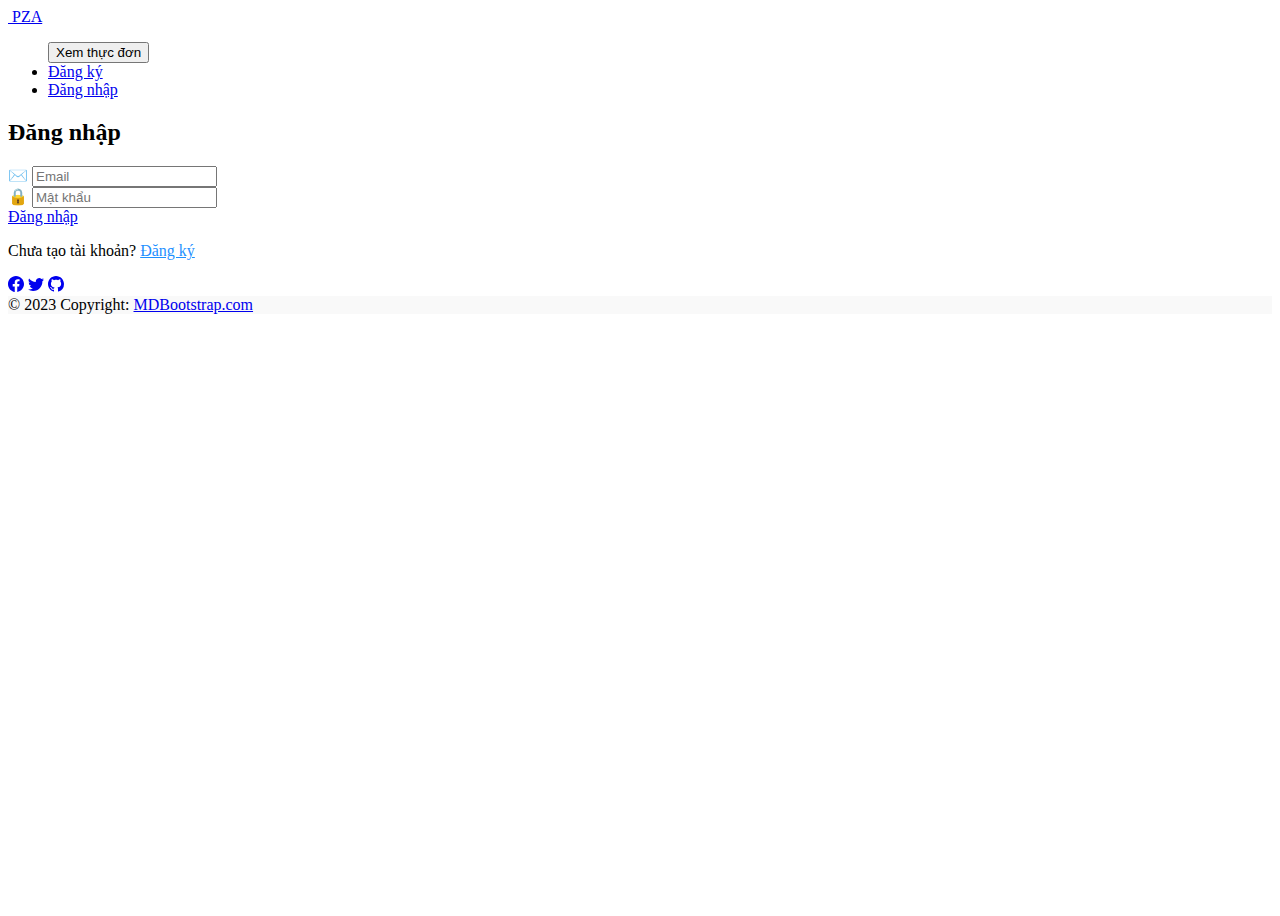
==== commit 89255233: "message" ====
--- a/day3/login.html
+++ b/day3/login.html
@@ -28,13 +28,13 @@
 <body class="d-flex flex-column" style="min-height: 100vh;">
   <nav class="navbar navbar-expand-sm navbar-light bg-light">
     <div class="container">
-      <a class="navbar-brand" href="/day3/index.html">
+      <a class="navbar-brand" href="#">
         <img style="width: 60px;" src="https://www.freeiconspng.com/uploads/pizza-icon-5.png" alt="">
         PZA
       </a>
       <div class="collapse navbar-collapse" id="collapsibleNavId">
         <ul class="navbar-nav me-auto mt-2 mt-lg-0">
-          <a href="pizzapage.html"><button class="btn btn-dark" type="button">
+          <a href="#"><button class="btn btn-dark" type="button">
               Xem thực đơn
             </button></a>
           <li class="nav-item">
@@ -66,7 +66,7 @@
           <input type="text" class="form-control" placeholder="Mật khẩu" id="password" aria-label="Username"
             aria-describedby="addon-wrapping" />
         </div>
-        <button type="submit" class="btn btn-primary">Đăng nhập</button>
+        <a class="btn btn-primary" href="/day3/index.html" role="button">Đăng nhập</a>
         <p>
           Chưa tạo tài khoản?
           <a href="signup.html" style="color: dodgerblue">Đăng ký</a>
@@ -133,12 +133,12 @@
   <script>
     // Cấu hình thông tin Firebase
     var firebaseConfig = {
-      apiKey: "AIzaSyDQ7hn9EBrtmlIbav6qSMDMnHfYp--Nf0o",
-      authDomain: "spck-1ea9b.firebaseapp.com",
-      projectId: "spck-1ea9b",
-      storageBucket: "spck-1ea9b.appspot.com",
-      messagingSenderId: "643383406890",
-      appId: "1:643383406890:web:f1faeb9d73b1a328116e53",
+      apiKey: "AIzaSyDiEe78LAV6i98zfUM_PVfsDxMdekPoFW0",
+      authDomain: "spck-2.firebaseapp.com",
+      projectId: "spck-2",
+      storageBucket: "spck-2.appspot.com",
+      messagingSenderId: "744054214000",
+      appId: "1:744054214000:web:766b8f4b118e4dd7c193b5"
     };
 
     // Khởi tạo Firebase
